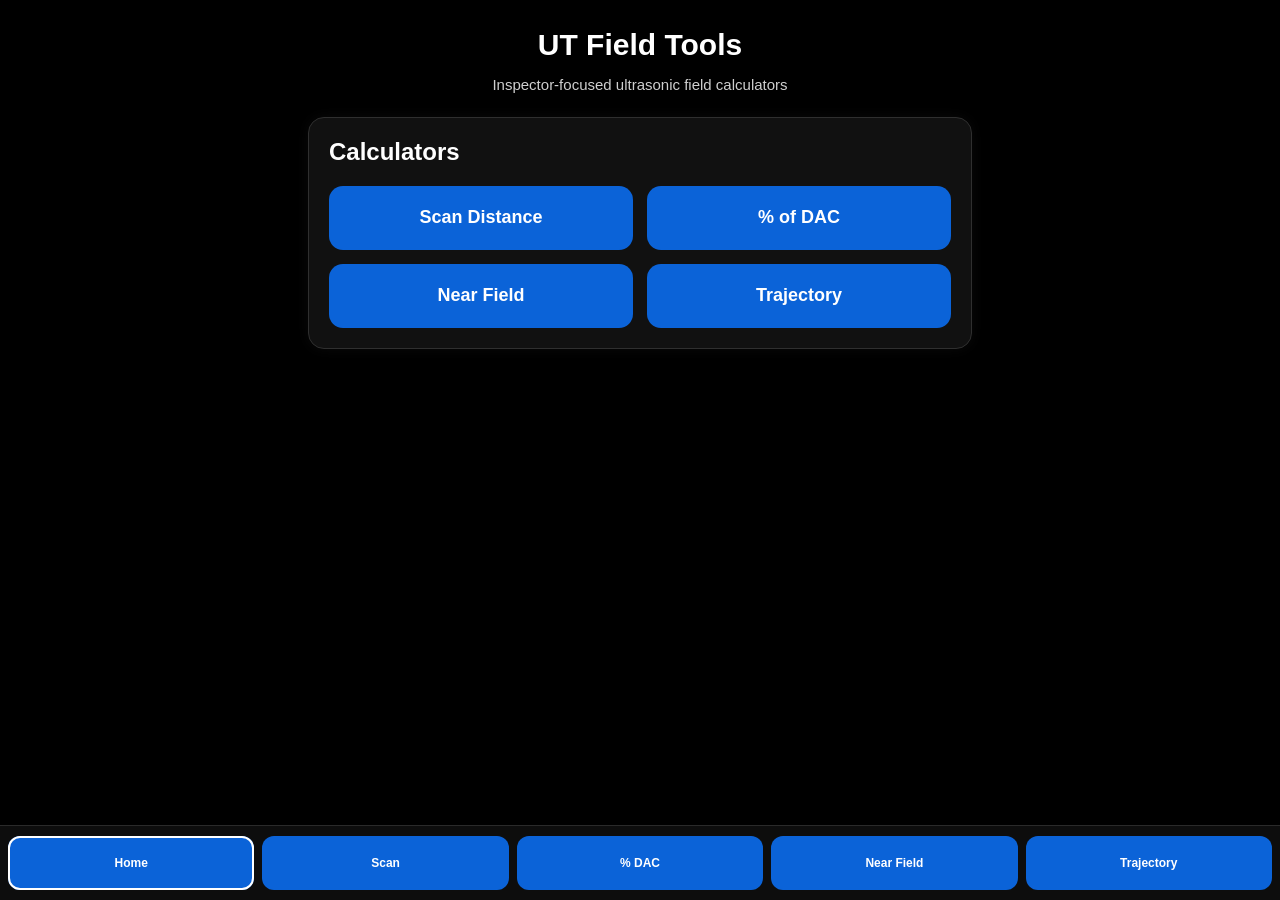
==== index.html @ 2dea06c6 "Add files via upload" ====
<!DOCTYPE html>
<html lang="en">
<head>
  <meta charset="UTF-8" />
  <meta name="viewport" content="width=device-width, initial-scale=1.0" />
  <title>UT Field Tools</title>
  <link rel="stylesheet" href="style.css" />
</head>
<body>
  <div class="container">

    <div id="home" class="screen active">
      <h1>UT Field Tools</h1>
      <div class="subtitle">Inspector-focused ultrasonic field calculators</div>

      <div class="card">
        <h2>Calculators</h2>
        <div class="tool-grid">
          <button class="tool-button" onclick="showScreen('scan')">Scan Distance</button>
          <button class="tool-button" onclick="showScreen('dac')">% of DAC</button>
          <button class="tool-button" onclick="showScreen('nearfield')">Near Field</button>
          <button class="tool-button" onclick="showScreen('trajectory')">Trajectory</button>
        </div>
      </div>
    </div>

    <div id="scan" class="screen">
      <h1>Scan Distance</h1>
      <div class="card">
        <label for="thickness">Thickness (in)</label>
        <input type="number" id="thickness" step="0.001" placeholder="Example: 2.000" />

        <label for="weldWidth">Weld Width (in)</label>
        <input type="number" id="weldWidth" step="0.001" placeholder="Example: 1.000" />

        <label for="angle">Refracted Angle (deg)</label>
        <input type="number" id="angle" step="0.1" placeholder="Example: 60" />

        <button class="action-btn" onclick="handleScanDistance()">Calculate</button>
        <div id="scanResult" class="result"></div>

        <div class="note">
          Automatically adds 0.5 in HAZ to each side of the weld and returns the minimum
          scan distance from weld centerline required for full opposite-side HAZ coverage.
        </div>

        <button class="back-btn" onclick="showScreen('home')">Back to Home</button>
      </div>
    </div>

    <div id="dac" class="screen">
      <h1>% of DAC</h1>
      <div class="card">
        <label for="dbFromDAC">dB from DAC</label>
        <input type="number" id="dbFromDAC" step="0.1" placeholder="Example: +6 or -6" />

        <button class="action-btn" onclick="handlePercentDAC()">Calculate</button>
        <div id="dacResult" class="result"></div>

        <div class="note">
          Enter the value exactly as shown on the equipment. A positive number entered on the
          instrument is treated as a negative exponent in the %DAC formula.
        </div>

        <button class="back-btn" onclick="showScreen('home')">Back to Home</button>
      </div>
    </div>

    <div id="nearfield" class="screen">
      <h1>Near Field</h1>
      <div class="card">
        <label for="diameter">Transducer Diameter (in)</label>
        <input type="number" id="diameter" step="0.001" placeholder="Example: 0.500" />

        <label for="frequency">Frequency (MHz)</label>
        <input type="number" id="frequency" step="0.01" placeholder="Example: 2.25" />

        <label for="velocity">Velocity (in/µs)</label>
        <input type="number" id="velocity" step="0.001" placeholder="Example: 0.128" />

        <label for="wedgeThickness">Wedge Thickness (in)</label>
        <input type="number" id="wedgeThickness" step="0.001" placeholder="Example: 0.750" />

        <button class="action-btn" onclick="handleNearField()">Calculate</button>
        <div id="nearFieldResult" class="result"></div>

        <div class="note">
          Uses the flat circular element approximation:<br>
          Near Field = (D² × f) / (4V)
        </div>

        <button class="back-btn" onclick="showScreen('home')">Back to Home</button>
      </div>
    </div>

    <div id="trajectory" class="screen">
      <h1>Trajectory</h1>
      <div class="card">
        <label for="trajAngle">Refracted Angle (deg)</label>
        <input type="number" id="trajAngle" step="0.1" placeholder="Example: 60" />

        <label for="trajDepth">Depth of Response (in)</label>
        <input type="number" id="trajDepth" step="0.001" placeholder="Example: 1.250" />

        <label for="trajThickness">Thickness (in)</label>
        <input type="number" id="trajThickness" step="0.001" placeholder="Example: 2.000" />

        <label for="trajExitPoint">Exit Point from Face of Wedge (in)</label>
        <input type="number" id="trajExitPoint" step="0.001" placeholder="Example: 0.625" />

        <button class="action-btn" onclick="handleTrajectory()">Calculate</button>
        <div id="trajectoryResult" class="result"></div>

        <div class="note">
          Assumes straight planar geometry. Reports estimated indication location as a surface
          measurement from the end of the wedge, along with leg and skip information.
        </div>

        <button class="back-btn" onclick="showScreen('home')">Back to Home</button>
      </div>
    </div>
  </div>

  <div class="bottom-nav">
    <button id="nav-home" class="nav-btn active" onclick="showScreen('home')">Home</button>
    <button id="nav-scan" class="nav-btn" onclick="showScreen('scan')">Scan</button>
    <button id="nav-dac" class="nav-btn" onclick="showScreen('dac')">% DAC</button>
    <button id="nav-nearfield" class="nav-btn" onclick="showScreen('nearfield')">Near Field</button>
    <button id="nav-trajectory" class="nav-btn" onclick="showScreen('trajectory')">Trajectory</button>
  </div>

  <script src="app.js"></script>
</body>
</html>
---- style.css ----
* {
  box-sizing: border-box;
}

body {
  margin: 0;
  background: #000;
  color: #fff;
  font-family: Arial, sans-serif;
  padding-bottom: 95px;
}

.container {
  max-width: 700px;
  margin: 0 auto;
  padding: 18px;
}

.screen {
  display: none;
}

.screen.active {
  display: block;
}

h1 {
  text-align: center;
  margin: 10px 0 24px;
  font-size: 30px;
}

h2 {
  margin-top: 0;
  font-size: 24px;
}

.subtitle {
  text-align: center;
  color: #cfcfcf;
  margin-top: -10px;
  margin-bottom: 24px;
  font-size: 15px;
}

.card {
  background: #111;
  border: 1px solid #2f2f2f;
  border-radius: 16px;
  padding: 20px;
  margin-bottom: 18px;
  box-shadow: 0 0 14px rgba(255, 255, 255, 0.04);
}

.tool-grid {
  display: grid;
  grid-template-columns: 1fr;
  gap: 14px;
}

.tool-button,
.action-btn,
.nav-btn {
  background: #0b63d8;
  color: #fff;
  font-weight: bold;
  border: none;
  cursor: pointer;
}

.tool-button {
  width: 100%;
  padding: 18px;
  border-radius: 14px;
  font-size: 18px;
  min-height: 64px;
}

.action-btn {
  width: 100%;
  margin-top: 18px;
  padding: 16px;
  border-radius: 14px;
  font-size: 18px;
  min-height: 58px;
}

.tool-button:hover,
.action-btn:hover,
.nav-btn:hover {
  background: #084fb0;
}

.back-btn {
  width: 100%;
  margin-top: 12px;
  padding: 14px;
  border: none;
  border-radius: 14px;
  background: #2d2d2d;
  color: #fff;
  font-size: 16px;
  font-weight: bold;
  cursor: pointer;
}

.back-btn:hover {
  background: #222;
}

label {
  display: block;
  margin-top: 14px;
  margin-bottom: 6px;
  font-weight: bold;
  font-size: 15px;
}

input {
  width: 100%;
  padding: 14px;
  border-radius: 12px;
  border: 1px solid #444;
  background: #000;
  color: #fff;
  font-size: 17px;
}

.result {
  margin-top: 18px;
  padding: 16px;
  background: #000;
  border: 1px solid #333;
  border-radius: 14px;
  line-height: 1.6;
  font-size: 16px;
  min-height: 60px;
}

.note {
  margin-top: 14px;
  color: #bdbdbd;
  font-size: 14px;
  line-height: 1.45;
}

.error {
  color: #ff6b6b;
  font-weight: bold;
}

.bottom-nav {
  position: fixed;
  bottom: 0;
  left: 0;
  width: 100%;
  background: #0d0d0d;
  border-top: 1px solid #2a2a2a;
  display: grid;
  grid-template-columns: repeat(5, 1fr);
  gap: 8px;
  padding: 10px 8px calc(10px + env(safe-area-inset-bottom));
  z-index: 999;
}

.nav-btn {
  border-radius: 12px;
  padding: 12px 8px;
  font-size: 12px;
  min-height: 54px;
}

.nav-btn.active {
  outline: 2px solid #fff;
  outline-offset: -2px;
}

@media (min-width: 700px) {
  .tool-grid {
    grid-template-columns: 1fr 1fr;
  }
}

@media (max-width: 420px) {
  h1 {
    font-size: 26px;
  }

  h2 {
    font-size: 22px;
  }

  .nav-btn {
    font-size: 11px;
    padding: 10px 6px;
  }
}
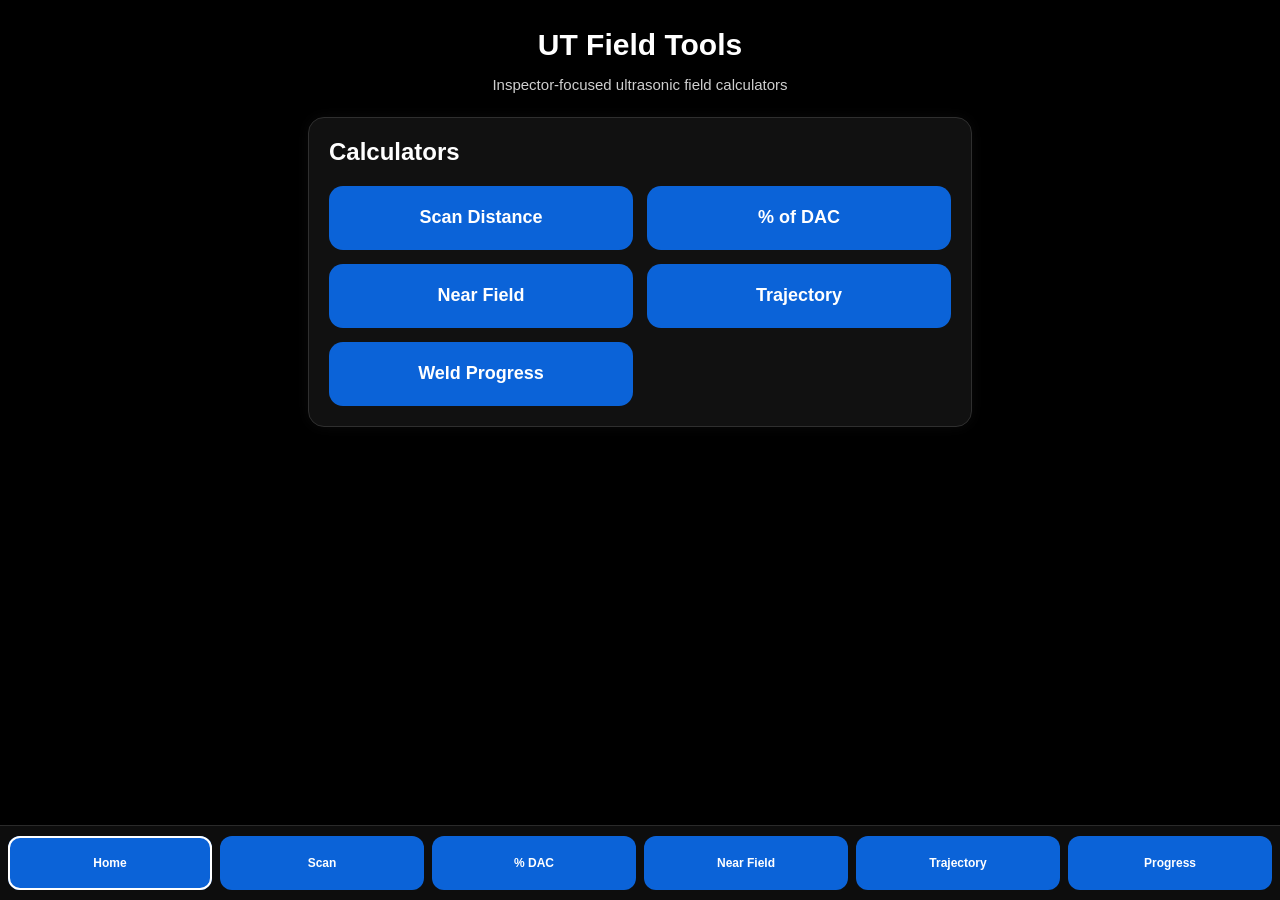
==== commit 04da6703: "Add files via upload" ====
--- a/index.html
+++ b/index.html
@@ -1,134 +1,176 @@
-<!DOCTYPE html>
-<html lang="en">
-<head>
-  <meta charset="UTF-8" />
-  <meta name="viewport" content="width=device-width, initial-scale=1.0" />
-  <title>UT Field Tools</title>
-  <link rel="stylesheet" href="style.css" />
-</head>
-<body>
-  <div class="container">
-
-    <div id="home" class="screen active">
-      <h1>UT Field Tools</h1>
-      <div class="subtitle">Inspector-focused ultrasonic field calculators</div>
-
-      <div class="card">
-        <h2>Calculators</h2>
-        <div class="tool-grid">
-          <button class="tool-button" onclick="showScreen('scan')">Scan Distance</button>
-          <button class="tool-button" onclick="showScreen('dac')">% of DAC</button>
-          <button class="tool-button" onclick="showScreen('nearfield')">Near Field</button>
-          <button class="tool-button" onclick="showScreen('trajectory')">Trajectory</button>
-        </div>
-      </div>
-    </div>
-
-    <div id="scan" class="screen">
-      <h1>Scan Distance</h1>
-      <div class="card">
-        <label for="thickness">Thickness (in)</label>
-        <input type="number" id="thickness" step="0.001" placeholder="Example: 2.000" />
-
-        <label for="weldWidth">Weld Width (in)</label>
-        <input type="number" id="weldWidth" step="0.001" placeholder="Example: 1.000" />
-
-        <label for="angle">Refracted Angle (deg)</label>
-        <input type="number" id="angle" step="0.1" placeholder="Example: 60" />
-
-        <button class="action-btn" onclick="handleScanDistance()">Calculate</button>
-        <div id="scanResult" class="result"></div>
-
-        <div class="note">
-          Automatically adds 0.5 in HAZ to each side of the weld and returns the minimum
-          scan distance from weld centerline required for full opposite-side HAZ coverage.
-        </div>
-
-        <button class="back-btn" onclick="showScreen('home')">Back to Home</button>
-      </div>
-    </div>
-
-    <div id="dac" class="screen">
-      <h1>% of DAC</h1>
-      <div class="card">
-        <label for="dbFromDAC">dB from DAC</label>
-        <input type="number" id="dbFromDAC" step="0.1" placeholder="Example: +6 or -6" />
-
-        <button class="action-btn" onclick="handlePercentDAC()">Calculate</button>
-        <div id="dacResult" class="result"></div>
-
-        <div class="note">
-          Enter the value exactly as shown on the equipment. A positive number entered on the
-          instrument is treated as a negative exponent in the %DAC formula.
-        </div>
-
-        <button class="back-btn" onclick="showScreen('home')">Back to Home</button>
-      </div>
-    </div>
-
-    <div id="nearfield" class="screen">
-      <h1>Near Field</h1>
-      <div class="card">
-        <label for="diameter">Transducer Diameter (in)</label>
-        <input type="number" id="diameter" step="0.001" placeholder="Example: 0.500" />
-
-        <label for="frequency">Frequency (MHz)</label>
-        <input type="number" id="frequency" step="0.01" placeholder="Example: 2.25" />
-
-        <label for="velocity">Velocity (in/µs)</label>
-        <input type="number" id="velocity" step="0.001" placeholder="Example: 0.128" />
-
-        <label for="wedgeThickness">Wedge Thickness (in)</label>
-        <input type="number" id="wedgeThickness" step="0.001" placeholder="Example: 0.750" />
-
-        <button class="action-btn" onclick="handleNearField()">Calculate</button>
-        <div id="nearFieldResult" class="result"></div>
-
-        <div class="note">
-          Uses the flat circular element approximation:<br>
-          Near Field = (D² × f) / (4V)
-        </div>
-
-        <button class="back-btn" onclick="showScreen('home')">Back to Home</button>
-      </div>
-    </div>
-
-    <div id="trajectory" class="screen">
-      <h1>Trajectory</h1>
-      <div class="card">
-        <label for="trajAngle">Refracted Angle (deg)</label>
-        <input type="number" id="trajAngle" step="0.1" placeholder="Example: 60" />
-
-        <label for="trajDepth">Depth of Response (in)</label>
-        <input type="number" id="trajDepth" step="0.001" placeholder="Example: 1.250" />
-
-        <label for="trajThickness">Thickness (in)</label>
-        <input type="number" id="trajThickness" step="0.001" placeholder="Example: 2.000" />
-
-        <label for="trajExitPoint">Exit Point from Face of Wedge (in)</label>
-        <input type="number" id="trajExitPoint" step="0.001" placeholder="Example: 0.625" />
-
-        <button class="action-btn" onclick="handleTrajectory()">Calculate</button>
-        <div id="trajectoryResult" class="result"></div>
-
-        <div class="note">
-          Assumes straight planar geometry. Reports estimated indication location as a surface
-          measurement from the end of the wedge, along with leg and skip information.
-        </div>
-
-        <button class="back-btn" onclick="showScreen('home')">Back to Home</button>
-      </div>
-    </div>
-  </div>
-
-  <div class="bottom-nav">
-    <button id="nav-home" class="nav-btn active" onclick="showScreen('home')">Home</button>
-    <button id="nav-scan" class="nav-btn" onclick="showScreen('scan')">Scan</button>
-    <button id="nav-dac" class="nav-btn" onclick="showScreen('dac')">% DAC</button>
-    <button id="nav-nearfield" class="nav-btn" onclick="showScreen('nearfield')">Near Field</button>
-    <button id="nav-trajectory" class="nav-btn" onclick="showScreen('trajectory')">Trajectory</button>
-  </div>
-
-  <script src="app.js"></script>
-</body>
-</html>+<!DOCTYPE html>
+<html lang="en">
+<head>
+  <meta charset="UTF-8" />
+  <meta name="viewport" content="width=device-width, initial-scale=1.0" />
+  <title>UT Field Tools</title>
+  <link rel="stylesheet" href="style.css" />
+</head>
+<body>
+  <div class="container">
+
+    <div id="home" class="screen active">
+      <h1>UT Field Tools</h1>
+      <div class="subtitle">Inspector-focused ultrasonic field calculators</div>
+
+      <div class="card">
+        <h2>Calculators</h2>
+        <div class="tool-grid">
+          <button class="tool-button" onclick="showScreen('scan')">Scan Distance</button>
+          <button class="tool-button" onclick="showScreen('dac')">% of DAC</button>
+          <button class="tool-button" onclick="showScreen('nearfield')">Near Field</button>
+          <button class="tool-button" onclick="showScreen('trajectory')">Trajectory</button>
+          <button class="tool-button" onclick="showScreen('weldProgress')">Weld Progress</button>
+        </div>
+      </div>
+    </div>
+
+    <div id="scan" class="screen">
+      <h1>Scan Distance</h1>
+      <div class="card">
+        <label for="thickness">Thickness (in)</label>
+        <input type="number" id="thickness" step="0.001" placeholder="Example: 2.000" />
+
+        <label for="weldWidth">Weld Width (in)</label>
+        <input type="number" id="weldWidth" step="0.001" placeholder="Example: 1.000" />
+
+        <label for="angle">Refracted Angle (deg)</label>
+        <input type="number" id="angle" step="0.1" placeholder="Example: 60" />
+
+        <div class="button-row">
+          <button class="action-btn" onclick="handleScanDistance()">Calculate</button>
+          <button class="clear-btn" onclick="clearScanDistance()">Clear</button>
+        </div>
+        <div id="scanResult" class="result"></div>
+
+        <div class="note">
+          Automatically adds 0.5 in HAZ to each side of the weld and returns the minimum
+          scan distance from weld centerline required for full opposite-side HAZ coverage.
+        </div>
+
+        <button class="back-btn" onclick="showScreen('home')">Back to Home</button>
+      </div>
+    </div>
+
+    <div id="dac" class="screen">
+      <h1>% of DAC</h1>
+      <div class="card">
+        <label for="dbFromDAC">dB from DAC</label>
+        <input type="number" id="dbFromDAC" step="0.1" placeholder="Example: +6 or -6" />
+
+        <div class="button-row">
+          <button class="action-btn" onclick="handlePercentDAC()">Calculate</button>
+          <button class="clear-btn" onclick="clearPercentDAC()">Clear</button>
+        </div>
+        <div id="dacResult" class="result"></div>
+
+        <div class="note">
+          Enter the value exactly as shown on the equipment. A positive number entered on the
+          instrument is treated as a negative exponent in the %DAC formula.
+        </div>
+
+        <button class="back-btn" onclick="showScreen('home')">Back to Home</button>
+      </div>
+    </div>
+
+    <div id="nearfield" class="screen">
+      <h1>Near Field</h1>
+      <div class="card">
+        <label for="diameter">Transducer Diameter (in)</label>
+        <input type="number" id="diameter" step="0.001" placeholder="Example: 0.500" />
+
+        <label for="frequency">Frequency (MHz)</label>
+        <input type="number" id="frequency" step="0.01" placeholder="Example: 2.25" />
+
+        <label for="velocity">Velocity (in/µs)</label>
+        <input type="number" id="velocity" step="0.001" placeholder="Example: 0.128" />
+
+        <label for="wedgeThickness">Wedge Thickness (in)</label>
+        <input type="number" id="wedgeThickness" step="0.001" placeholder="Example: 0.750" />
+
+        <div class="button-row">
+          <button class="action-btn" onclick="handleNearField()">Calculate</button>
+          <button class="clear-btn" onclick="clearNearField()">Clear</button>
+        </div>
+        <div id="nearFieldResult" class="result"></div>
+
+        <div class="note">
+          Uses the flat circular element approximation:<br>
+          Near Field = (D² × f) / (4V)
+        </div>
+
+        <button class="back-btn" onclick="showScreen('home')">Back to Home</button>
+      </div>
+    </div>
+
+    <div id="trajectory" class="screen">
+      <h1>Trajectory</h1>
+      <div class="card">
+        <label for="trajAngle">Refracted Angle (deg)</label>
+        <input type="number" id="trajAngle" step="0.1" placeholder="Example: 60" />
+
+        <label for="trajDepth">Depth of Response (in)</label>
+        <input type="number" id="trajDepth" step="0.001" placeholder="Example: 1.250" />
+
+        <label for="trajThickness">Thickness (in)</label>
+        <input type="number" id="trajThickness" step="0.001" placeholder="Example: 2.000" />
+
+        <label for="trajExitPoint">Exit Point from Face of Wedge (in)</label>
+        <input type="number" id="trajExitPoint" step="0.001" placeholder="Example: 0.625" />
+
+        <div class="button-row">
+          <button class="action-btn" onclick="handleTrajectory()">Calculate</button>
+          <button class="clear-btn" onclick="clearTrajectory()">Clear</button>
+        </div>
+        <div id="trajectoryResult" class="result"></div>
+
+        <div class="note">
+          Assumes straight planar geometry. Reports estimated indication location as a surface
+          measurement from the end of the wedge, along with leg and skip information.
+        </div>
+
+        <button class="back-btn" onclick="showScreen('home')">Back to Home</button>
+      </div>
+    </div>
+
+    <div id="weldProgress" class="screen">
+      <h1>Weld Progress</h1>
+      <div class="card">
+        <label for="weldDiameterProgress">Weld Diameter (in)</label>
+        <input type="number" id="weldDiameterProgress" step="0.001" placeholder="Example: 50.000" />
+
+        <label for="transducerWidthProgress">Transducer Width in Scan Direction (in)</label>
+        <input type="number" id="transducerWidthProgress" step="0.001" placeholder="Example: 0.500" />
+
+        <label for="scannedLengthProgress">Completed Scan Length (in)</label>
+        <input type="number" id="scannedLengthProgress" step="0.001" placeholder="Example: 30.000" />
+
+        <div class="button-row">
+          <button class="action-btn" onclick="handleWeldProgress()">Calculate</button>
+          <button class="clear-btn" onclick="clearWeldProgress()">Clear</button>
+        </div>
+        <div id="weldProgressResult" class="result"></div>
+
+        <div class="note">
+          Assumes circumferential weld travel at a maximum of 6 in/s. The tool also reports the
+          maximum indexed advance per pass using 50% overlap of the entered transducer width.
+          Time values are ideal travel times and do not include setup, coupling, or repositioning.
+        </div>
+
+        <button class="back-btn" onclick="showScreen('home')">Back to Home</button>
+      </div>
+    </div>
+  </div>
+
+  <div class="bottom-nav">
+    <button id="nav-home" class="nav-btn active" onclick="showScreen('home')">Home</button>
+    <button id="nav-scan" class="nav-btn" onclick="showScreen('scan')">Scan</button>
+    <button id="nav-dac" class="nav-btn" onclick="showScreen('dac')">% DAC</button>
+    <button id="nav-nearfield" class="nav-btn" onclick="showScreen('nearfield')">Near Field</button>
+    <button id="nav-trajectory" class="nav-btn" onclick="showScreen('trajectory')">Trajectory</button>
+    <button id="nav-weldProgress" class="nav-btn" onclick="showScreen('weldProgress')">Progress</button>
+  </div>
+
+  <script src="app.js"></script>
+</body>
+</html>
--- a/style.css
+++ b/style.css
@@ -1,197 +1,231 @@
-* {
-  box-sizing: border-box;
-}
-
-body {
-  margin: 0;
-  background: #000;
-  color: #fff;
-  font-family: Arial, sans-serif;
-  padding-bottom: 95px;
-}
-
-.container {
-  max-width: 700px;
-  margin: 0 auto;
-  padding: 18px;
-}
-
-.screen {
-  display: none;
-}
-
-.screen.active {
-  display: block;
-}
-
-h1 {
-  text-align: center;
-  margin: 10px 0 24px;
-  font-size: 30px;
-}
-
-h2 {
-  margin-top: 0;
-  font-size: 24px;
-}
-
-.subtitle {
-  text-align: center;
-  color: #cfcfcf;
-  margin-top: -10px;
-  margin-bottom: 24px;
-  font-size: 15px;
-}
-
-.card {
-  background: #111;
-  border: 1px solid #2f2f2f;
-  border-radius: 16px;
-  padding: 20px;
-  margin-bottom: 18px;
-  box-shadow: 0 0 14px rgba(255, 255, 255, 0.04);
-}
-
-.tool-grid {
-  display: grid;
-  grid-template-columns: 1fr;
-  gap: 14px;
-}
-
-.tool-button,
-.action-btn,
-.nav-btn {
-  background: #0b63d8;
-  color: #fff;
-  font-weight: bold;
-  border: none;
-  cursor: pointer;
-}
-
-.tool-button {
-  width: 100%;
-  padding: 18px;
-  border-radius: 14px;
-  font-size: 18px;
-  min-height: 64px;
-}
-
-.action-btn {
-  width: 100%;
-  margin-top: 18px;
-  padding: 16px;
-  border-radius: 14px;
-  font-size: 18px;
-  min-height: 58px;
-}
-
-.tool-button:hover,
-.action-btn:hover,
-.nav-btn:hover {
-  background: #084fb0;
-}
-
-.back-btn {
-  width: 100%;
-  margin-top: 12px;
-  padding: 14px;
-  border: none;
-  border-radius: 14px;
-  background: #2d2d2d;
-  color: #fff;
-  font-size: 16px;
-  font-weight: bold;
-  cursor: pointer;
-}
-
-.back-btn:hover {
-  background: #222;
-}
-
-label {
-  display: block;
-  margin-top: 14px;
-  margin-bottom: 6px;
-  font-weight: bold;
-  font-size: 15px;
-}
-
-input {
-  width: 100%;
-  padding: 14px;
-  border-radius: 12px;
-  border: 1px solid #444;
-  background: #000;
-  color: #fff;
-  font-size: 17px;
-}
-
-.result {
-  margin-top: 18px;
-  padding: 16px;
-  background: #000;
-  border: 1px solid #333;
-  border-radius: 14px;
-  line-height: 1.6;
-  font-size: 16px;
-  min-height: 60px;
-}
-
-.note {
-  margin-top: 14px;
-  color: #bdbdbd;
-  font-size: 14px;
-  line-height: 1.45;
-}
-
-.error {
-  color: #ff6b6b;
-  font-weight: bold;
-}
-
-.bottom-nav {
-  position: fixed;
-  bottom: 0;
-  left: 0;
-  width: 100%;
-  background: #0d0d0d;
-  border-top: 1px solid #2a2a2a;
-  display: grid;
-  grid-template-columns: repeat(5, 1fr);
-  gap: 8px;
-  padding: 10px 8px calc(10px + env(safe-area-inset-bottom));
-  z-index: 999;
-}
-
-.nav-btn {
-  border-radius: 12px;
-  padding: 12px 8px;
-  font-size: 12px;
-  min-height: 54px;
-}
-
-.nav-btn.active {
-  outline: 2px solid #fff;
-  outline-offset: -2px;
-}
-
-@media (min-width: 700px) {
-  .tool-grid {
-    grid-template-columns: 1fr 1fr;
-  }
-}
-
-@media (max-width: 420px) {
-  h1 {
-    font-size: 26px;
-  }
-
-  h2 {
-    font-size: 22px;
-  }
-
-  .nav-btn {
-    font-size: 11px;
-    padding: 10px 6px;
-  }
-}+* {
+  box-sizing: border-box;
+}
+
+body {
+  margin: 0;
+  background: #000;
+  color: #fff;
+  font-family: Arial, sans-serif;
+  padding-bottom: 110px;
+}
+
+.container {
+  max-width: 700px;
+  margin: 0 auto;
+  padding: 18px;
+}
+
+.screen {
+  display: none;
+}
+
+.screen.active {
+  display: block;
+}
+
+h1 {
+  text-align: center;
+  margin: 10px 0 24px;
+  font-size: 30px;
+}
+
+h2 {
+  margin-top: 0;
+  font-size: 24px;
+}
+
+.subtitle {
+  text-align: center;
+  color: #cfcfcf;
+  margin-top: -10px;
+  margin-bottom: 24px;
+  font-size: 15px;
+}
+
+.card {
+  background: #111;
+  border: 1px solid #2f2f2f;
+  border-radius: 16px;
+  padding: 20px;
+  margin-bottom: 18px;
+  box-shadow: 0 0 14px rgba(255, 255, 255, 0.04);
+}
+
+.tool-grid {
+  display: grid;
+  grid-template-columns: 1fr;
+  gap: 14px;
+}
+
+.tool-button,
+.action-btn,
+.nav-btn {
+  background: #0b63d8;
+  color: #fff;
+  font-weight: bold;
+  border: none;
+  cursor: pointer;
+}
+
+.tool-button {
+  width: 100%;
+  padding: 18px;
+  border-radius: 14px;
+  font-size: 18px;
+  min-height: 64px;
+}
+
+.action-btn {
+  width: 100%;
+  margin-top: 0;
+  padding: 16px;
+  border-radius: 14px;
+  font-size: 18px;
+  min-height: 58px;
+}
+
+.tool-button:hover,
+.action-btn:hover,
+.nav-btn:hover {
+  background: #084fb0;
+}
+
+.button-row {
+  display: grid;
+  grid-template-columns: 1fr 1fr;
+  gap: 12px;
+  margin-top: 18px;
+}
+
+.clear-btn {
+  width: 100%;
+  padding: 16px;
+  border-radius: 14px;
+  font-size: 18px;
+  min-height: 58px;
+  border: none;
+  cursor: pointer;
+  background: #2d2d2d;
+  color: #fff;
+  font-weight: bold;
+}
+
+.clear-btn:hover {
+  background: #222;
+}
+
+.back-btn {
+  width: 100%;
+  margin-top: 12px;
+  padding: 14px;
+  border: none;
+  border-radius: 14px;
+  background: #2d2d2d;
+  color: #fff;
+  font-size: 16px;
+  font-weight: bold;
+  cursor: pointer;
+}
+
+.back-btn:hover {
+  background: #222;
+}
+
+label {
+  display: block;
+  margin-top: 14px;
+  margin-bottom: 6px;
+  font-weight: bold;
+  font-size: 15px;
+}
+
+input {
+  width: 100%;
+  padding: 14px;
+  border-radius: 12px;
+  border: 1px solid #444;
+  background: #000;
+  color: #fff;
+  font-size: 17px;
+}
+
+.result {
+  margin-top: 18px;
+  padding: 16px;
+  background: #000;
+  border: 1px solid #333;
+  border-radius: 14px;
+  line-height: 1.6;
+  font-size: 16px;
+  min-height: 60px;
+}
+
+.note {
+  margin-top: 14px;
+  color: #bdbdbd;
+  font-size: 14px;
+  line-height: 1.45;
+}
+
+.error {
+  color: #ff6b6b;
+  font-weight: bold;
+}
+
+.bottom-nav {
+  position: fixed;
+  bottom: 0;
+  left: 0;
+  width: 100%;
+  background: #0d0d0d;
+  border-top: 1px solid #2a2a2a;
+  display: grid;
+  grid-template-columns: repeat(6, 1fr);
+  gap: 8px;
+  padding: 10px 8px calc(10px + env(safe-area-inset-bottom));
+  z-index: 999;
+}
+
+.nav-btn {
+  border-radius: 12px;
+  padding: 12px 8px;
+  font-size: 12px;
+  min-height: 54px;
+}
+
+.nav-btn.active {
+  outline: 2px solid #fff;
+  outline-offset: -2px;
+}
+
+@media (min-width: 700px) {
+  .tool-grid {
+    grid-template-columns: 1fr 1fr;
+  }
+}
+
+@media (max-width: 520px) {
+  .bottom-nav {
+    grid-template-columns: repeat(3, 1fr);
+  }
+}
+
+@media (max-width: 420px) {
+  h1 {
+    font-size: 26px;
+  }
+
+  h2 {
+    font-size: 22px;
+  }
+
+  .nav-btn {
+    font-size: 11px;
+    padding: 10px 6px;
+  }
+
+  .button-row {
+    grid-template-columns: 1fr;
+  }
+}
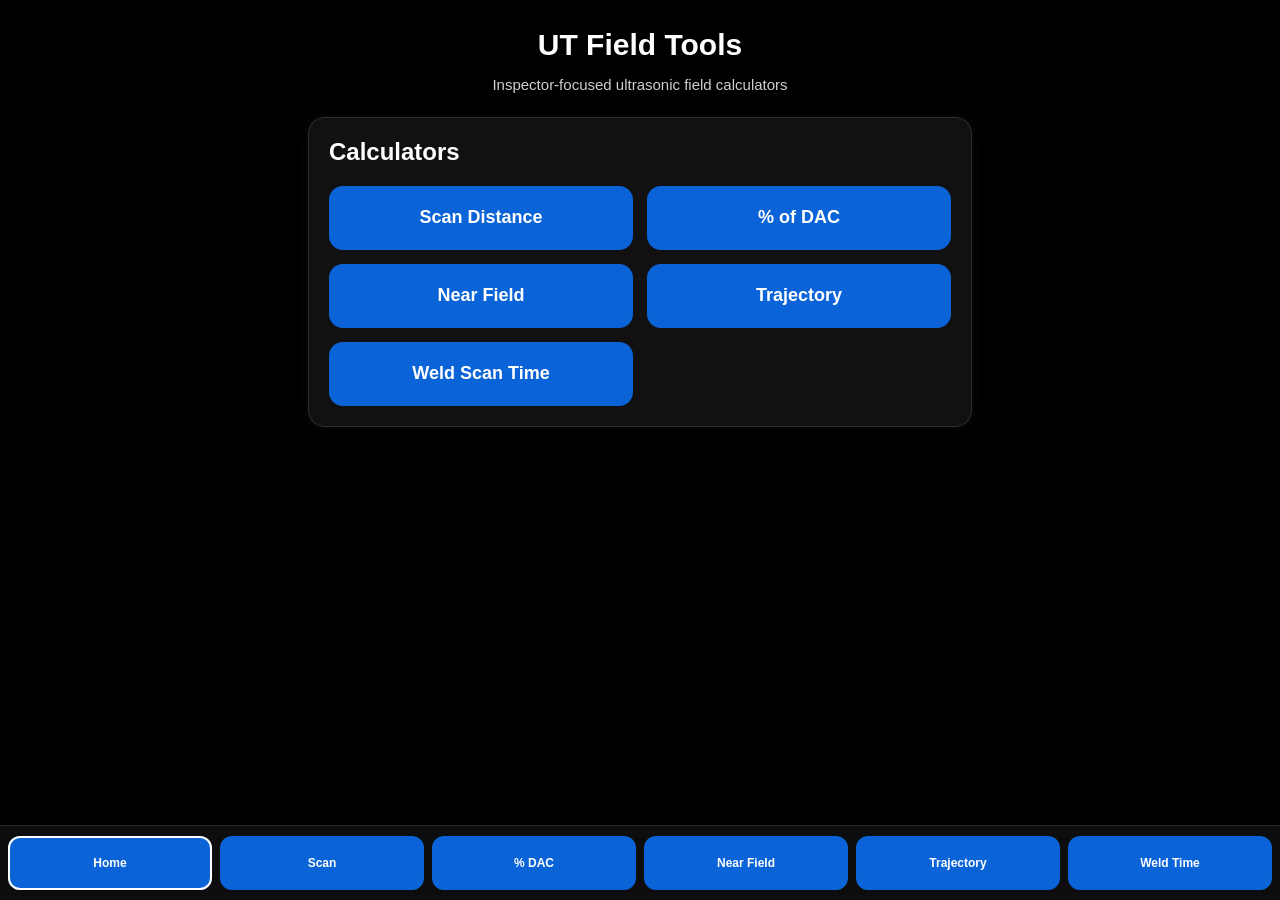
==== commit 1cb4561c: "Add files via upload" ====
--- a/index.html
+++ b/index.html
@@ -20,7 +20,7 @@
           <button class="tool-button" onclick="showScreen('dac')">% of DAC</button>
           <button class="tool-button" onclick="showScreen('nearfield')">Near Field</button>
           <button class="tool-button" onclick="showScreen('trajectory')">Trajectory</button>
-          <button class="tool-button" onclick="showScreen('weldProgress')">Weld Progress</button>
+          <button class="tool-button" onclick="showScreen('weldProgress')">Weld Scan Time</button>
         </div>
       </div>
     </div>
@@ -39,7 +39,7 @@
 
         <div class="button-row">
           <button class="action-btn" onclick="handleScanDistance()">Calculate</button>
-          <button class="clear-btn" onclick="clearScanDistance()">Clear</button>
+          <button class="clear-btn" onclick="clearCalculator(['thickness','weldWidth','angle'], 'scanResult')">Clear</button>
         </div>
         <div id="scanResult" class="result"></div>
 
@@ -60,7 +60,7 @@
 
         <div class="button-row">
           <button class="action-btn" onclick="handlePercentDAC()">Calculate</button>
-          <button class="clear-btn" onclick="clearPercentDAC()">Clear</button>
+          <button class="clear-btn" onclick="clearCalculator(['dbFromDAC'], 'dacResult')">Clear</button>
         </div>
         <div id="dacResult" class="result"></div>
 
@@ -90,7 +90,7 @@
 
         <div class="button-row">
           <button class="action-btn" onclick="handleNearField()">Calculate</button>
-          <button class="clear-btn" onclick="clearNearField()">Clear</button>
+          <button class="clear-btn" onclick="clearCalculator(['diameter','frequency','velocity','wedgeThickness'], 'nearFieldResult')">Clear</button>
         </div>
         <div id="nearFieldResult" class="result"></div>
 
@@ -120,7 +120,7 @@
 
         <div class="button-row">
           <button class="action-btn" onclick="handleTrajectory()">Calculate</button>
-          <button class="clear-btn" onclick="clearTrajectory()">Clear</button>
+          <button class="clear-btn" onclick="clearCalculator(['trajAngle','trajDepth','trajThickness','trajExitPoint'], 'trajectoryResult')">Clear</button>
         </div>
         <div id="trajectoryResult" class="result"></div>
 
@@ -134,27 +134,39 @@
     </div>
 
     <div id="weldProgress" class="screen">
-      <h1>Weld Progress</h1>
+      <h1>Weld Scan Time</h1>
       <div class="card">
         <label for="weldDiameterProgress">Weld Diameter (in)</label>
         <input type="number" id="weldDiameterProgress" step="0.001" placeholder="Example: 50.000" />
 
-        <label for="transducerWidthProgress">Transducer Width in Scan Direction (in)</label>
+        <label for="weldWidthProgress">Weld Width (in)</label>
+        <input type="number" id="weldWidthProgress" step="0.001" placeholder="Example: 1.250" />
+
+        <label for="fullScanSpanProgress">Full Scan Span, Perpendicular (in)</label>
+        <input type="number" id="fullScanSpanProgress" step="0.001" placeholder="Example: 8.428" />
+
+        <label for="transducerWidthProgress">Angle Beam Transducer Width for Indexing (in)</label>
         <input type="number" id="transducerWidthProgress" step="0.001" placeholder="Example: 0.500" />
 
-        <label for="scannedLengthProgress">Completed Scan Length (in)</label>
-        <input type="number" id="scannedLengthProgress" step="0.001" placeholder="Example: 30.000" />
+        <label for="straightBeamWidthProgress">Straight Beam Transducer Width for Indexing (optional, in)</label>
+        <input type="number" id="straightBeamWidthProgress" step="0.001" placeholder="Leave blank to skip straight beam" />
+
+        <label for="scanSpeedProgress">Scan Speed (in/s)</label>
+        <input type="number" id="scanSpeedProgress" step="0.001" placeholder="Example: 6.000" />
+
+        <label for="percentCompletedProgress">Percent Completed (optional)</label>
+        <input type="number" id="percentCompletedProgress" step="0.1" min="0" max="100" placeholder="Blank = 0" />
 
         <div class="button-row">
           <button class="action-btn" onclick="handleWeldProgress()">Calculate</button>
-          <button class="clear-btn" onclick="clearWeldProgress()">Clear</button>
+          <button class="clear-btn" onclick="clearCalculator(['weldDiameterProgress','weldWidthProgress','fullScanSpanProgress','transducerWidthProgress','straightBeamWidthProgress','scanSpeedProgress','percentCompletedProgress'], 'weldProgressResult')">Clear</button>
         </div>
         <div id="weldProgressResult" class="result"></div>
 
         <div class="note">
-          Assumes circumferential weld travel at a maximum of 6 in/s. The tool also reports the
-          maximum indexed advance per pass using 50% overlap of the entered transducer width.
-          Time values are ideal travel times and do not include setup, coupling, or repositioning.
+          Perpendicular scan time uses full scan span × indexed positions around weld circumference.
+          Parallel angle beam time uses weld width + 1.0 in HAZ, indexed at 50% overlap, in two opposing circumferential directions.
+          Straight beam uses the same perpendicular full scan span logic and is skipped if its width is left blank.
         </div>
 
         <button class="back-btn" onclick="showScreen('home')">Back to Home</button>
@@ -168,7 +180,7 @@
     <button id="nav-dac" class="nav-btn" onclick="showScreen('dac')">% DAC</button>
     <button id="nav-nearfield" class="nav-btn" onclick="showScreen('nearfield')">Near Field</button>
     <button id="nav-trajectory" class="nav-btn" onclick="showScreen('trajectory')">Trajectory</button>
-    <button id="nav-weldProgress" class="nav-btn" onclick="showScreen('weldProgress')">Progress</button>
+    <button id="nav-weldProgress" class="nav-btn" onclick="showScreen('weldProgress')">Weld Time</button>
   </div>
 
   <script src="app.js"></script>
--- a/style.css
+++ b/style.css
@@ -60,12 +60,22 @@
 
 .tool-button,
 .action-btn,
+.clear-btn,
+.nav-btn {
+  color: #fff;
+  font-weight: bold;
+  border: none;
+  cursor: pointer;
+}
+
+.tool-button,
+.action-btn,
 .nav-btn {
   background: #0b63d8;
-  color: #fff;
-  font-weight: bold;
-  border: none;
-  cursor: pointer;
+}
+
+.clear-btn {
+  background: #3a3a3a;
 }
 
 .tool-button {
@@ -76,9 +86,15 @@
   min-height: 64px;
 }
 
-.action-btn {
-  width: 100%;
-  margin-top: 0;
+.button-row {
+  display: flex;
+  gap: 12px;
+  margin-top: 18px;
+}
+
+.action-btn,
+.clear-btn {
+  width: 100%;
   padding: 16px;
   border-radius: 14px;
   font-size: 18px;
@@ -91,28 +107,8 @@
   background: #084fb0;
 }
 
-.button-row {
-  display: grid;
-  grid-template-columns: 1fr 1fr;
-  gap: 12px;
-  margin-top: 18px;
-}
-
-.clear-btn {
-  width: 100%;
-  padding: 16px;
-  border-radius: 14px;
-  font-size: 18px;
-  min-height: 58px;
-  border: none;
-  cursor: pointer;
-  background: #2d2d2d;
-  color: #fff;
-  font-weight: bold;
-}
-
 .clear-btn:hover {
-  background: #222;
+  background: #2e2e2e;
 }
 
 .back-btn {
@@ -211,6 +207,12 @@
   }
 }
 
+@media (max-width: 480px) {
+  .button-row {
+    flex-direction: column;
+  }
+}
+
 @media (max-width: 420px) {
   h1 {
     font-size: 26px;
@@ -224,8 +226,4 @@
     font-size: 11px;
     padding: 10px 6px;
   }
-
-  .button-row {
-    grid-template-columns: 1fr;
-  }
-}
+}
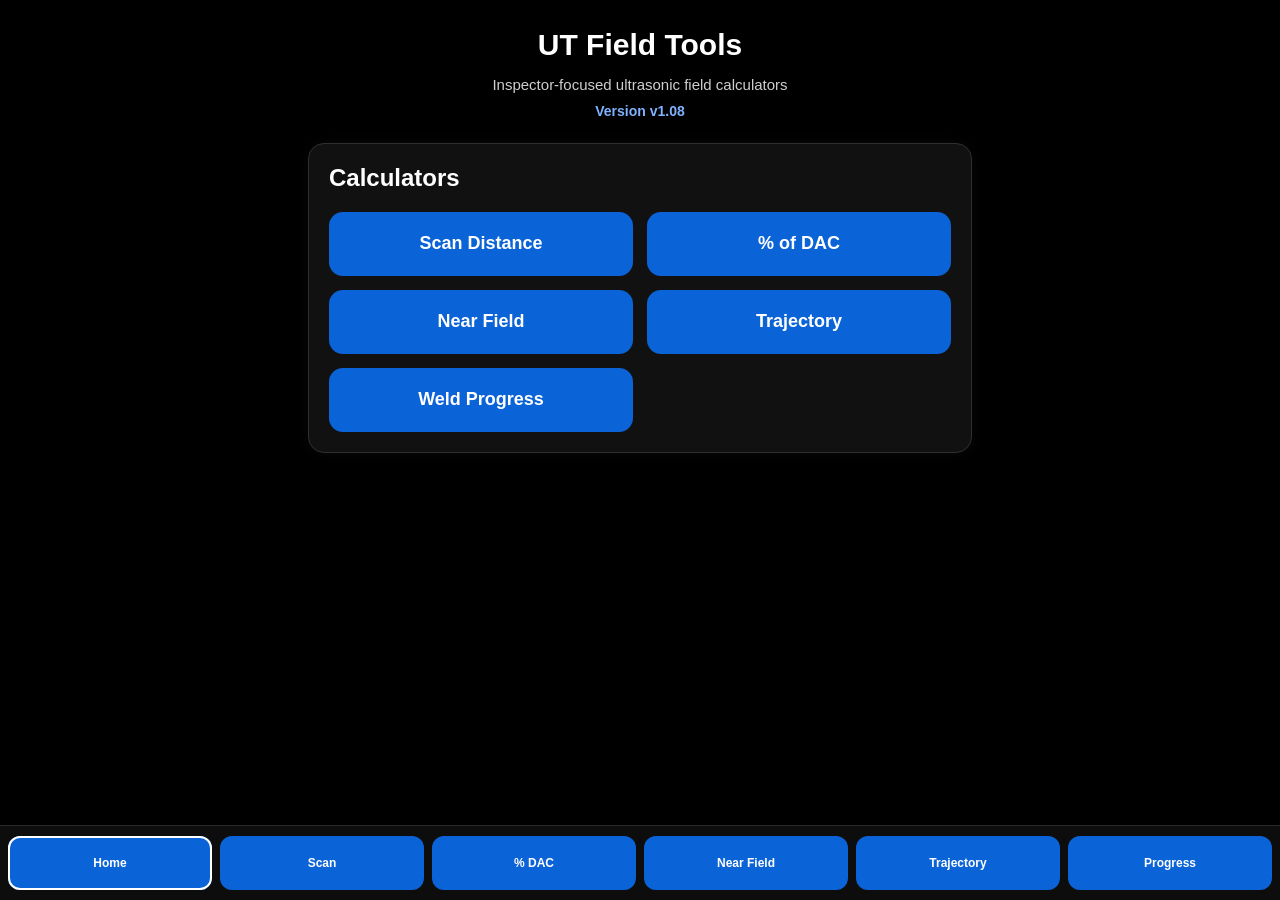
==== commit 615ed46c: "Add files via upload" ====
--- a/index.html
+++ b/index.html
@@ -12,6 +12,7 @@
     <div id="home" class="screen active">
       <h1>UT Field Tools</h1>
       <div class="subtitle">Inspector-focused ultrasonic field calculators</div>
+      <div class="version-badge">Version v1.08</div>
 
       <div class="card">
         <h2>Calculators</h2>
@@ -20,7 +21,7 @@
           <button class="tool-button" onclick="showScreen('dac')">% of DAC</button>
           <button class="tool-button" onclick="showScreen('nearfield')">Near Field</button>
           <button class="tool-button" onclick="showScreen('trajectory')">Trajectory</button>
-          <button class="tool-button" onclick="showScreen('weldProgress')">Weld Scan Time</button>
+          <button class="tool-button" onclick="showScreen('weldProgress')">Weld Progress</button>
         </div>
       </div>
     </div>
@@ -39,7 +40,7 @@
 
         <div class="button-row">
           <button class="action-btn" onclick="handleScanDistance()">Calculate</button>
-          <button class="clear-btn" onclick="clearCalculator(['thickness','weldWidth','angle'], 'scanResult')">Clear</button>
+          <button class="clear-btn" onclick="clearCalculator('scan')">Clear</button>
         </div>
         <div id="scanResult" class="result"></div>
 
@@ -60,7 +61,7 @@
 
         <div class="button-row">
           <button class="action-btn" onclick="handlePercentDAC()">Calculate</button>
-          <button class="clear-btn" onclick="clearCalculator(['dbFromDAC'], 'dacResult')">Clear</button>
+          <button class="clear-btn" onclick="clearCalculator('dac')">Clear</button>
         </div>
         <div id="dacResult" class="result"></div>
 
@@ -90,7 +91,7 @@
 
         <div class="button-row">
           <button class="action-btn" onclick="handleNearField()">Calculate</button>
-          <button class="clear-btn" onclick="clearCalculator(['diameter','frequency','velocity','wedgeThickness'], 'nearFieldResult')">Clear</button>
+          <button class="clear-btn" onclick="clearCalculator('nearfield')">Clear</button>
         </div>
         <div id="nearFieldResult" class="result"></div>
 
@@ -120,7 +121,7 @@
 
         <div class="button-row">
           <button class="action-btn" onclick="handleTrajectory()">Calculate</button>
-          <button class="clear-btn" onclick="clearCalculator(['trajAngle','trajDepth','trajThickness','trajExitPoint'], 'trajectoryResult')">Clear</button>
+          <button class="clear-btn" onclick="clearCalculator('trajectory')">Clear</button>
         </div>
         <div id="trajectoryResult" class="result"></div>
 
@@ -134,39 +135,40 @@
     </div>
 
     <div id="weldProgress" class="screen">
-      <h1>Weld Scan Time</h1>
+      <h1>Weld Progress</h1>
       <div class="card">
-        <label for="weldDiameterProgress">Weld Diameter (in)</label>
-        <input type="number" id="weldDiameterProgress" step="0.001" placeholder="Example: 50.000" />
+        <label for="weldDiameterCalc">Weld Diameter (in)</label>
+        <input type="number" id="weldDiameterCalc" step="0.001" placeholder="Example: 50.000" />
 
-        <label for="weldWidthProgress">Weld Width (in)</label>
-        <input type="number" id="weldWidthProgress" step="0.001" placeholder="Example: 1.250" />
+        <label for="weldWidthCalc">Weld Width (in)</label>
+        <input type="number" id="weldWidthCalc" step="0.001" placeholder="Example: 1.000" />
 
-        <label for="fullScanSpanProgress">Full Scan Span, Perpendicular (in)</label>
-        <input type="number" id="fullScanSpanProgress" step="0.001" placeholder="Example: 8.428" />
+        <label for="fullScanSpanCalc">Full Scan Span (in)</label>
+        <input type="number" id="fullScanSpanCalc" step="0.001" placeholder="From scan distance calculator" />
 
-        <label for="transducerWidthProgress">Angle Beam Transducer Width for Indexing (in)</label>
-        <input type="number" id="transducerWidthProgress" step="0.001" placeholder="Example: 0.500" />
+        <label for="angleBeamWidthCalc">Angle Beam Transducer Width for Index (in)</label>
+        <input type="number" id="angleBeamWidthCalc" step="0.001" placeholder="Example: 0.500" />
 
-        <label for="straightBeamWidthProgress">Straight Beam Transducer Width for Indexing (optional, in)</label>
-        <input type="number" id="straightBeamWidthProgress" step="0.001" placeholder="Leave blank to skip straight beam" />
+        <label for="straightBeamWidthCalc">Straight Beam Transducer Width for Index (in, optional)</label>
+        <input type="number" id="straightBeamWidthCalc" step="0.001" placeholder="Leave blank to exclude straight beam" />
 
-        <label for="scanSpeedProgress">Scan Speed (in/s)</label>
-        <input type="number" id="scanSpeedProgress" step="0.001" placeholder="Example: 6.000" />
+        <label for="scanSpeedCalc">Scan Speed (in/s)</label>
+        <input type="number" id="scanSpeedCalc" step="0.001" placeholder="Example: 6.000" />
 
-        <label for="percentCompletedProgress">Percent Completed (optional)</label>
-        <input type="number" id="percentCompletedProgress" step="0.1" min="0" max="100" placeholder="Blank = 0" />
+        <label for="completedWeldDistanceCalc">Completed Linear Weld Distance (in)</label>
+        <input type="number" id="completedWeldDistanceCalc" step="0.001" placeholder="Example: 30.000" />
 
         <div class="button-row">
           <button class="action-btn" onclick="handleWeldProgress()">Calculate</button>
-          <button class="clear-btn" onclick="clearCalculator(['weldDiameterProgress','weldWidthProgress','fullScanSpanProgress','transducerWidthProgress','straightBeamWidthProgress','scanSpeedProgress','percentCompletedProgress'], 'weldProgressResult')">Clear</button>
+          <button class="clear-btn" onclick="clearCalculator('weldProgress')">Clear</button>
         </div>
         <div id="weldProgressResult" class="result"></div>
 
         <div class="note">
-          Perpendicular scan time uses full scan span × indexed positions around weld circumference.
-          Parallel angle beam time uses weld width + 1.0 in HAZ, indexed at 50% overlap, in two opposing circumferential directions.
-          Straight beam uses the same perpendicular full scan span logic and is skipped if its width is left blank.
+          Uses 50% overlap for indexing. Angle beam perpendicular scan uses the full scan span and is indexed around the weld circumference.
+          Straight beam, when included, uses weld width + 1.0 in HAZ as the perpendicular scan distance and is also indexed around the circumference.
+          Parallel angle beam uses the weld width + 1.0 in HAZ in two opposing directions around the circumference.
+          Remaining percentage is based on weld circumference minus completed linear weld distance entered.
         </div>
 
         <button class="back-btn" onclick="showScreen('home')">Back to Home</button>
@@ -180,7 +182,7 @@
     <button id="nav-dac" class="nav-btn" onclick="showScreen('dac')">% DAC</button>
     <button id="nav-nearfield" class="nav-btn" onclick="showScreen('nearfield')">Near Field</button>
     <button id="nav-trajectory" class="nav-btn" onclick="showScreen('trajectory')">Trajectory</button>
-    <button id="nav-weldProgress" class="nav-btn" onclick="showScreen('weldProgress')">Weld Time</button>
+    <button id="nav-weldProgress" class="nav-btn" onclick="showScreen('weldProgress')">Progress</button>
   </div>
 
   <script src="app.js"></script>
--- a/style.css
+++ b/style.css
@@ -39,8 +39,16 @@
   text-align: center;
   color: #cfcfcf;
   margin-top: -10px;
+  margin-bottom: 10px;
+  font-size: 15px;
+}
+
+.version-badge {
+  text-align: center;
+  color: #7fb2ff;
+  font-size: 14px;
   margin-bottom: 24px;
-  font-size: 15px;
+  font-weight: bold;
 }
 
 .card {
@@ -62,22 +70,13 @@
 .action-btn,
 .clear-btn,
 .nav-btn {
+  background: #0b63d8;
   color: #fff;
   font-weight: bold;
   border: none;
   cursor: pointer;
 }
 
-.tool-button,
-.action-btn,
-.nav-btn {
-  background: #0b63d8;
-}
-
-.clear-btn {
-  background: #3a3a3a;
-}
-
 .tool-button {
   width: 100%;
   padding: 18px;
@@ -87,7 +86,8 @@
 }
 
 .button-row {
-  display: flex;
+  display: grid;
+  grid-template-columns: 1fr 1fr;
   gap: 12px;
   margin-top: 18px;
 }
@@ -99,6 +99,10 @@
   border-radius: 14px;
   font-size: 18px;
   min-height: 58px;
+}
+
+.clear-btn {
+  background: #464646;
 }
 
 .tool-button:hover,
@@ -108,7 +112,7 @@
 }
 
 .clear-btn:hover {
-  background: #2e2e2e;
+  background: #353535;
 }
 
 .back-btn {
@@ -209,7 +213,7 @@
 
 @media (max-width: 480px) {
   .button-row {
-    flex-direction: column;
+    grid-template-columns: 1fr;
   }
 }
 
